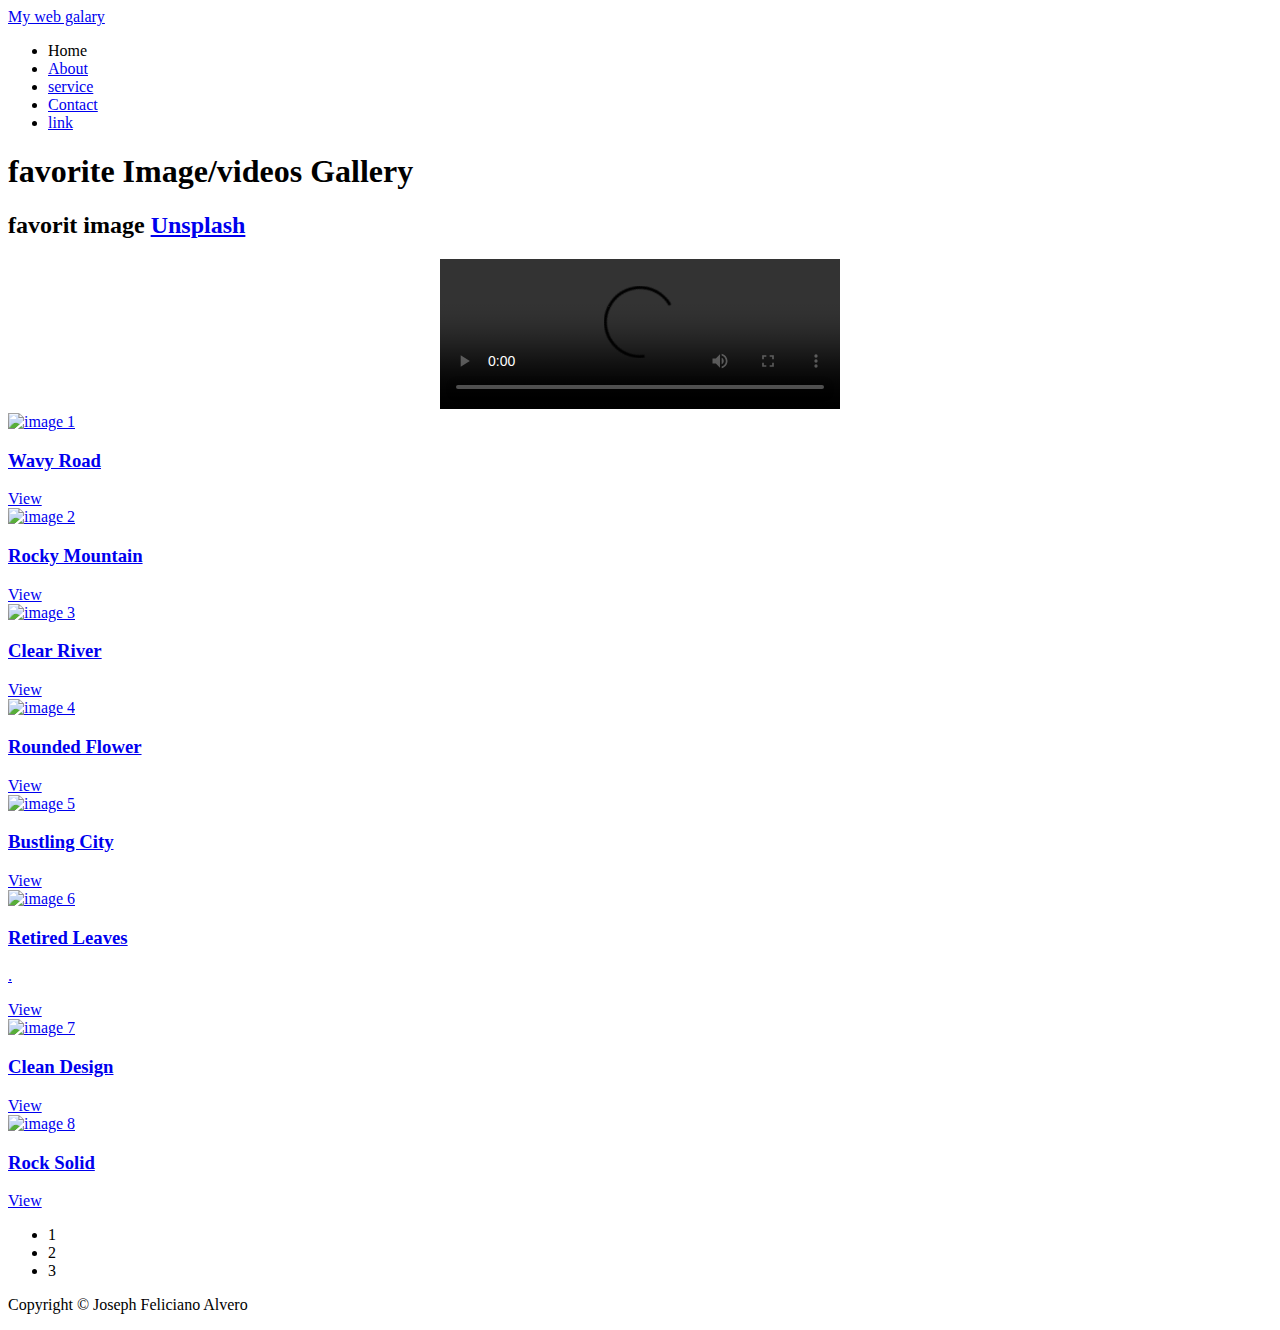
==== index.html @ dea124f8 "Add files via upload" ====
<!DOCTYPE html>
<!-- templatemo 413 flip turn -->
<!-- 
Flip Turn Template 
http://www.templatemo.com/tm-413-flip-turn
-->
<head>
	<title>My web galary</title>
	<meta name="keywords" content="" />
	<meta name="description" content="" />
	<meta charset="UTF-8">
	<meta name="viewport" content="width=device-width, initial-scale=1.0">
	<link href='http://fonts.googleapis.com/css?family=Open+Sans:400,300,700' rel='stylesheet' type='text/css'>
	<link href="css/font-awesome.min.css" rel="stylesheet" type="text/css">
	<link href="css/magnific-popup.css" rel="stylesheet"> 
	<link href="css/templatemo_style.css" rel="stylesheet" type="text/css">	
</head>
<body>
	<div class="main-container">
		<nav class="main-nav">
			<div id="logo" class="left"><a href="#">My web galary</a></div>
			<ul class="nav right center-text">
				<li class="btn active">Home</li>
				<li class="btn"><a href="about.html">About</a></li>
				<li class="btn"><a href="service.html">service</a></li>				
				<li class="btn"><a href="contact.html">Contact</a></li>
				<li class="btn"><a rel="nofollow" href="http://www.facebook.com/templatemo" target="_parent">link</a></li>
			</ul>
		</nav>
		<div class="content-container">
			<header>
			<h1 class="center-text"> favorite Image/videos Gallery</h1>
			<h2 class="center-text">favorit image <a rel="nofollow" href="http://www.unsplash.com">Unsplash</a> </h2>
		</header>
		<!--video-->
		<center>
		<div class="video">
			<video width="400"  controls>
				<source src="videos/run.mp4" type="video/mp4">
				<source src="videos/run.mp4" type="video/ogg">
			  </video>
			</div></center>

		<div id="portfolio-content" class="center-text">
			<div class="portfolio-page" id="page-1">
				<div class="portfolio-group">
					<a class="portfolio-item" href="images/1-large.jpg">
						<img src="images/1-small.jpg" alt="image 1">
						<div class="detail">
							<h3>Wavy Road</h3>
							<p></p>
							<span class="btn">View</span>
						</div>
						

					</a>				
				</div>
				<div class="portfolio-group">
					<a class="portfolio-item" href="images/2-large.jpg">
						<img src="images/2-small.jpg" alt="image 2">
						<div class="detail">
							<h3>Rocky Mountain</h3>
							<p></p>
							<span class="btn">View</span>
						</div>
					</a>				
				</div>
				<div class="portfolio-group">
					<a class="portfolio-item" href="images/3-large.jpg">
						<img src="images/3-small.jpg" alt="image 3">
						<div class="detail">
							<h3>Clear River</h3>
							<p></p>
							<span class="btn">View</span>
						</div>
					</a>				
				</div>
				<div class="portfolio-group">
					<a class="portfolio-item" href="images/4-large.jpg">
						<img src="images/4-small.jpg" alt="image 4">
						<div class="detail">
							<h3>Rounded Flower</h3>
							<p></p>
							<span class="btn">View</span>
						</div>
					</a>				
				</div>
				<div class="portfolio-group">
					<a class="portfolio-item" href="images/5-large.jpg">
						<img src="images/5-small.jpg" alt="image 5">
						<div class="detail">
							<h3>Bustling City</h3>
							<p></p>
							<span class="btn">View</span>
						</div>
					</a>				
				</div>
				<div class="portfolio-group">
					<a class="portfolio-item" href="images/6-large.jpg">
						<img src="images/6-small.jpg" alt="image 6">
						<div class="detail">
							<h3>Retired Leaves</h3>
							<p>.</p>
							<span class="btn">View</span>
						</div>
					</a>				
				</div>
				<div class="portfolio-group">
					<a class="portfolio-item" href="images/7-large.jpg">
						<img src="images/7-small.jpg" alt="image 7">
						<div class="detail">
							<h3>Clean Design</h3>
							<p></p>
							<span class="btn">View</span>
						</div>
					</a>				
				</div>
				<div class="portfolio-group">
					<a class="portfolio-item" href="images/8-large.jpg">
						<img src="images/8-small.jpg" alt="image 8">
						<div class="detail">
							<h3>Rock Solid</h3>
							<p></p>
							<span class="btn">View</span>
						</div>
					</a>				
				</div>
			</div>
			<div class="portfolio-page" id="page-2" style="display:none;">
				<div class="portfolio-group">
					<a class="portfolio-item" href="images/8-large.jpg">
						<img src="images/8-small.jpg" alt="image 8">
						<div class="detail">
							<h3>Wavy Road</h3>
							<p></p>
							<span class="btn">View</span>
						</div>
					</a>				
				</div>
				<div class="portfolio-group">
					<a class="portfolio-item" href="images/7-large.jpg">
						<img src="images/7-small.jpg" alt="image 7">
						<div class="detail">
							<h3>Rocky Mountain</h3>
							<p></p>
							<span class="btn">View</span>
						</div>
					</a>				
				</div>
				<div class="portfolio-group">
					<a class="portfolio-item" href="images/6-large.jpg">
						<img src="images/6-small.jpg" alt="image 6">
						<div class="detail">
							<h3>Clear River</h3>
							<p></p>
							<span class="btn">View</span>
						</div>
					</a>				
				</div>
				<div class="portfolio-group">
					<a class="portfolio-item" href="images/5-large.jpg">
						<img src="images/5-small.jpg" alt="image 5">
						<div class="detail">
							<h3>Rounded Flower</h3>
							<p></p>
							<span class="btn">View</span>
						</div>
					</a>				
				</div>
				<div class="portfolio-group">
					<a class="portfolio-item" href="images/4-large.jpg">
						<img src="images/4-small.jpg" alt="image 4">
						<div class="detail">
							<h3>Bustling City</h3>
							<p></p>
							<span class="btn">View</span>
						</div>
					</a>				
				</div>
				<div class="portfolio-group">
					<a class="portfolio-item" href="images/3-large.jpg">
						<img src="images/3-small.jpg" alt="image 3">
						<div class="detail">
							<h3>Retired Leaves</h3>
							<p></p>
							<span class="btn">View</span>
						</div>
					</a>				
				</div>
				<div class="portfolio-group">
					<a class="portfolio-item" href="images/2-large.jpg">
						<img src="images/2-small.jpg" alt="image 2">
						<div class="detail">
							<h3>Clean Design</h3>
							<p></p>
							<span class="btn">View</span>
						</div>
					</a>				
				</div>
				<div class="portfolio-group">
					<a class="portfolio-item" href="images/1-large.jpg">
						<img src="images/1-small.jpg" alt="image 1">
						<div class="detail">
							<h3>Rock Solid</h3>
							<p></p>
							<span class="btn">View</span>
						</div>
					</a>				
				</div>
			</div>
			<div class="portfolio-page" id="page-3" style="display:none;">
				<div class="portfolio-group">
					<a class="portfolio-item" href="images/3-large.jpg">
						<img src="images/3-small.jpg" alt="image 3">
						<div class="detail">
							<h3>Wavy Road</h3>
							<p></p>
							<span class="btn">View</span>
						</div>
					</a>				
				</div>
				<div class="portfolio-group">
					<a class="portfolio-item" href="images/2-large.jpg">
						<img src="images/2-small.jpg" alt="image 2">
						<div class="detail">
							<h3>Rocky Mountain</h3>
							<p></p>
							<span class="btn">View</span>
						</div>
					</a>				
				</div>
				<div class="portfolio-group">
					<a class="portfolio-item" href="images/4-large.jpg">
						<img src="images/4-small.jpg" alt="image 4">
						<div class="detail">
							<h3>Clear River</h3>
							<p></p>
							<span class="btn">View</span>
						</div>
					</a>				
				</div>
				<div class="portfolio-group">
					<a class="portfolio-item" href="images/1-large.jpg">
						<img src="images/1-small.jpg" alt="image 1">
						<div class="detail">
							<h3>Rounded Flower</h3>
							<p> </p>
							<span class="btn">View</span>
						</div>
					</a>				
				</div>
				<div class="portfolio-group">

					<a class="portfolio-item" href="images/5-large.jpg">
						<img src="images/5-small.jpg" alt="image 5">
						<div class="detail">
							<h3>Bustling City</h3>
							<p></p>
							<span class="btn">View</span>
						</div>
					</a>				
				</div>
				<div class="portfolio-group">
					<a class="portfolio-item" href="images/6-large.jpg">
						<img src="images/6-small.jpg" alt="image 22">
						<div class="detail">
							<h3>Retired Leaves</h3>
							<p></p>
							<span class="btn">View</span>
						</div>
					</a>				
				</div>
				<div class="portfolio-group">
					<a class="portfolio-item" href="images/8-large.jpg">
						<img src="images/8-small.jpg" alt="image 8">
						<div class="detail">
							<h3>Clean Design</h3>
							<p></p>
							<span class="btn">View</span>
						</div>
					</a>				
				</div>
				<div class="portfolio-group">
					<a class="portfolio-item" href="images/7-large.jpg">
						<img src="images/7-small.jpg" alt="image 7">
						<div class="detail">
							<h3>Rock Solid</h3>
							<p></p>
							<span class="btn">View</span>
						</div>
					</a>				
				</div>
				<br>

			</div> <!-- page 3 -->		
			<div class="pagination">
				<ul class="nav">
					<li class="active">1</li>
					<li>2</li>
					<li>3</li>
				</ul>
			</div>
		</div>
	</div>	<!-- /.content-container -->	
		<footer>
			<p>Copyright &copy; Joseph Feliciano Alvero</p>
			<div class="social right">
				<a href="#"><i class="fa fa-facebook"></i></a>
			</div>
		</footer>
	</div>
	<script type="text/javascript" src="js/jquery-1.11.1.min.js"></script>
	<script type="text/javascript" src="js/jquery.easing.1.3.js"></script>
	<script type="text/javascript" src="js/modernizr.2.5.3.min.js"></script>
	<script type="text/javascript" src="js/jquery.magnific-popup.min.js"></script> 
	<script type="text/javascript" src="js/templatemo_script.js"></script>
	<script type="text/javascript">
		$(function () {
			$('.pagination li').click(changePage);
			$('.portfolio-item').magnificPopup({ 
				type: 'image',
				gallery:{
					enabled:true
				}
			});
		});
	</script>	
</body>
</html>
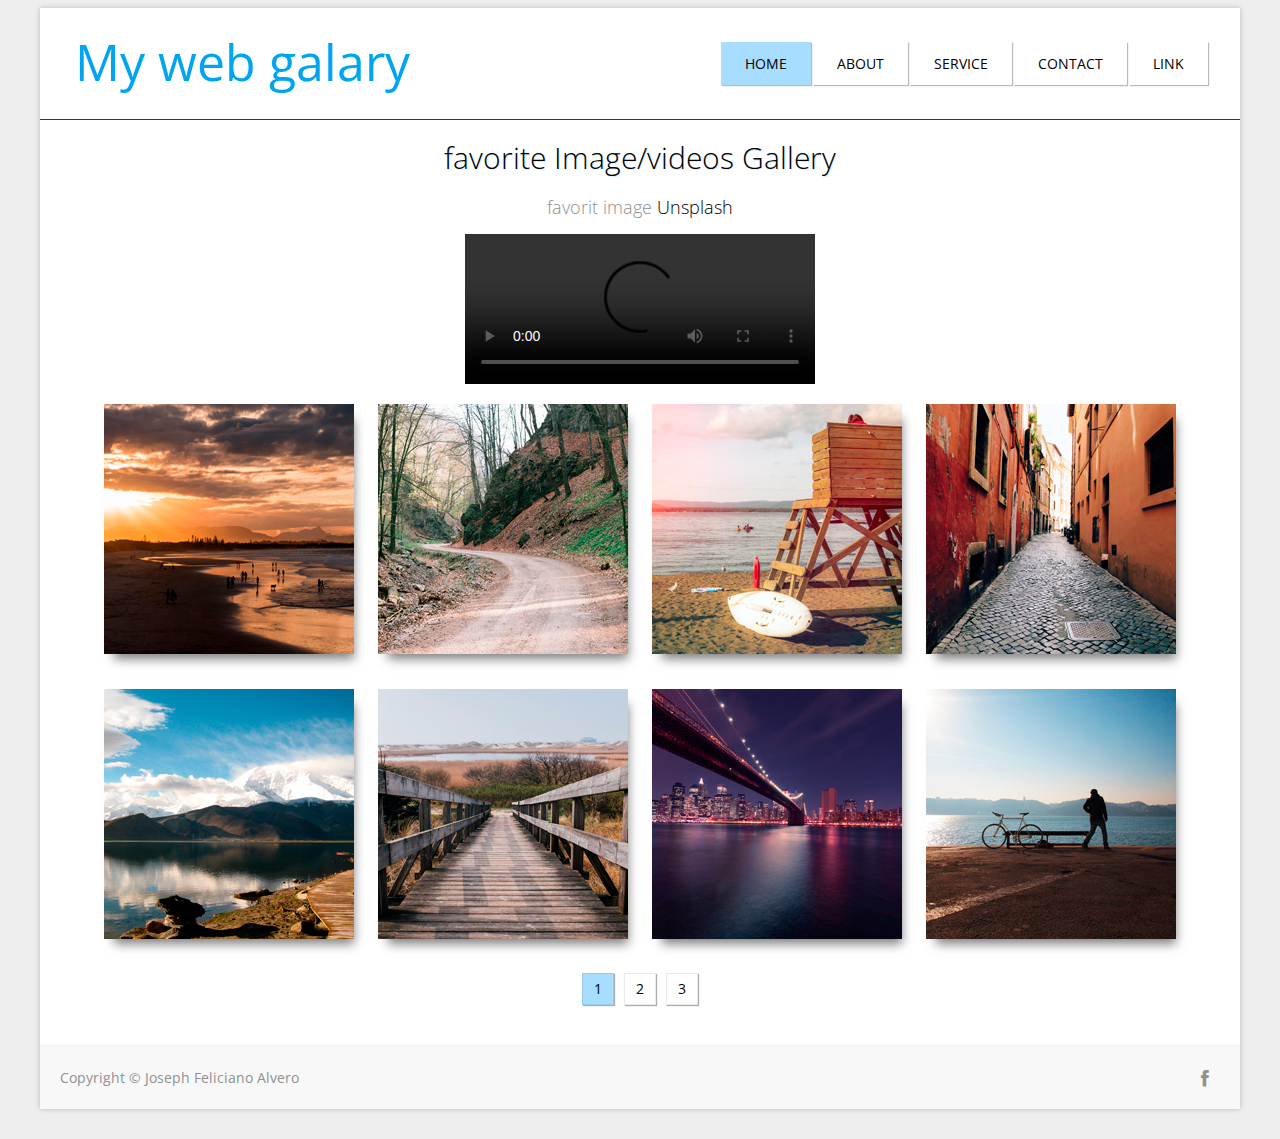
==== commit 735d4719: "Add files via upload" ====
--- a/index.html
+++ b/index.html
@@ -35,7 +35,7 @@
 		<!--video-->
 		<center>
 		<div class="video">
-			<video width="400"  controls>
+			<video width="350px"  controls>
 				<source src="videos/run.mp4" type="video/mp4">
 				<source src="videos/run.mp4" type="video/ogg">
 			  </video>
--- a/css/templatemo_style.css
+++ b/css/templatemo_style.css
@@ -0,0 +1,463 @@
+/*
+
+Flip Turn Template 
+
+http://www.templatemo.com/tm-413-flip-turn
+
+	1. CSS resets
+	2. Universal styles
+	3. Portfolio styles
+	4. CSS3 flip
+	5. Timeline styles
+	6. Contact styles
+	7. Media queries
+*/
+
+
+/* 1. CSS resets 
+--------------------------------------*/
+p {	margin: 0; }
+ul { padding: 0; }
+li { list-style: none; }
+a { text-decoration: none; }
+
+/*  2. Universal styles
+--------------------------------------*/
+
+* {	font-family: 'Open Sans', sans-serif; }
+body { background-color: #eee; }
+
+h1 {
+	font-size: 30px;
+	line-height: 1.5;
+	text-shadow: 1px 1px 1px rgba(167, 221, 255, 0.5);
+	margin: 0 0 10px 0;
+}
+
+h2 { color: #909090; }
+
+h1, h2, h3 { font-weight: 300; }
+
+h2, h3, footer i { font-size: 18px; }
+
+p, form, ul { font-size: 14px; }
+
+.subtitle { font-weight: bold; color: #909090; }
+
+.portfolio-group .detail p { font-size: 12px; }
+
+footer p, address {	font-size: 14px; }
+
+#templatemo_timeline .time_line_paragraph h1 { font-size: 24px; }
+
+#logo a {	
+	color: #00a5f1; 
+	margin-left: 15px;
+	margin-right: 15px;
+}
+#logo, #templatemo_timeline i {	font-size: 50px; }
+
+.main-container { 
+	max-width: 1200px;
+	margin: 0 auto;	
+	background: rgb(255, 255, 255);
+	box-shadow: 0 0 5px rgba(107, 110, 112, 0.4); 
+}
+
+.content-container {
+	box-sizing: border-box;
+	max-width: 1170px;
+	width: 100%;
+	margin: 0 auto;
+	padding: 15px;
+}
+.content { padding-top: 15px; }
+
+.main-nav { border-bottom: #3a3636 1px solid; }
+
+.main-nav li {
+	margin-right: 2px;
+	background-color: rgba(255, 255, 255, 1);
+	box-shadow: 1px 1px 1px rgba(80, 80, 80, 0.4);
+}
+
+.main-nav li a { display: block; padding: 12px 24px; }
+
+.main-nav li.active { background-color: #A7DDFF; padding: 12px 24px; }
+
+.main-nav li a:hover { background-color: #A7DDFF; }
+
+nav {
+	overflow: hidden;
+	padding: 20px 30px 20px 20px;
+}
+
+ul.nav {
+	display: -webkit-flex;
+	display: -ms-flexbox;
+	display: flex;
+	-webkit-justify-content: center;
+	-ms-flex-pack: center;
+	justify-content: center;
+}
+
+ul.nav li {	cursor: pointer; display: inline-block; }
+ul.nav li.active {	cursor: default; }
+ul.nav li, .portfolio-group .detail h3, .templatemo_form button {
+	text-transform: uppercase;
+}
+
+p { line-height: 1.8em; }
+a { color: black; }
+i {	color: #909090; }
+footer {
+	margin-top: 10px;
+	padding: 15px 20px 10px 20px;
+	overflow: hidden;
+	background-color: rgba(237, 237, 237, 0.4);
+	clear: both;
+}
+footer p {	
+	float: left;
+	margin-top: 6px;
+	color: #909090;
+}
+footer i {	
+	display: inline-block;
+	padding: 5px; 
+}
+footer i:hover, footer i:active { color: #A7DDFF; }
+
+ul.checkmark li:before { /*http://astronautweb.co/snippet/font-awesome/*/
+	font-family: 'FontAwesome'; 
+	content: '\f058'; 
+	margin:0 5px 0 -15px; 
+	color: #929292; 
+} 
+ul.pad-left {	
+	overflow: auto;	
+	padding-left: 30px;	
+	line-height: 1.8em; 
+}
+img.shadow { box-shadow: 5px 10px 10px -5px rgba(0,0,0,0.5); }
+p.justify { text-align: justify; }
+.templatemo-detail img { 
+	max-width: 250px; 
+	width: 100%; 
+	height: auto;
+	margin-right: 15px;	
+	margin-bottom: 15px; 
+}
+.fa { margin: 6px; }
+.left { float: left; }
+.right { float: right; }
+.center-text { text-align: center; }
+
+/* 3. Portfolio styles
+-----------------------------------------*/
+#portfolio-content {
+	margin:  0 auto;
+	display:-webkit-flex;
+	display: -ms-flexbox;
+	display: flex;
+	-webkit-flex-flow: row wrap;
+	-ms-flex-flow: row wrap;
+	flex-flow: row wrap;
+	-webkit-justify-content: space-around;
+    -ms-flex-pack: distribute;
+    justify-content: space-around;
+}
+#portfolio-content img { 
+	width: 250px; 
+	height: 250px; 
+}
+.portfolio-group {
+	display: inline-block;
+	width: 250px;
+	height: 250px;
+	position: relative;
+	margin: 15px 10px;
+}
+.portfolio-group img {
+	width:100%;
+	height:100%;
+	position:absolute;
+	display:block;
+	box-shadow: 5px 10px 10px -5px rgba(0,0,0,0.5);
+}
+.portfolio-group .detail {
+	display:block;
+	width:100%;
+	height:100%;	
+	position:absolute;
+	background-color: rgba(255, 255, 255, 0.7);
+	box-shadow: 5px 10px 10px -5px rgba(0,0,0,0.5);
+}
+.portfolio-group .detail h3 {
+	padding: 15px 10px 0 10px;
+}
+.portfolio-group .detail p {
+	text-align: justify;
+	padding: 10px;
+	line-height: 1.8em;
+}
+.portfolio-item { 
+	display:block; 
+	width:100%; 
+	height:100%; 
+}
+.portfolio-item .btn {
+	width: 80px;
+	height: 30px;
+	border: 1px solid rgba(0, 0, 0, 0.09);
+	background-color: rgba(255, 255, 255, 0.5);
+	-webkit-box-shadow: 1px 1px 1px rgba(51, 51, 51, 0.44);
+	-ms-box-shadow: 1px 1px 1px rgba(51, 51, 51, 0.44);
+	box-shadow: 1px 1px 1px rgba(51, 51, 51, 0.44);
+}
+.portfolio-item .btn:hover { background-color: #ddd; }
+.pagination { width: 100%; }
+.pagination li {
+	width: 30px;
+	height: 30px;
+	line-height: 30px;	
+	background-color: white;
+	-webkit-box-shadow: 1px 1px 1px rgba(51,51,51,0.4);
+	-ms-box-shadow: 1px 1px 1px rgba(51,51,51,0.4);
+	box-shadow: 1px 1px 1px rgba(51,51,51,0.4);
+	margin-right: 10px;
+	border: 1px solid rgba(44, 44, 44, 0.1);
+}
+.pagination li:last-child {	margin-right: 0; }
+.pagination li.active, .pagination li:hover { background-color: #A7DDFF; }
+
+/*  4. CSS3 flip
+	http://stackoverflow.com/questions/13474210/css3-3d-flip-animation-ie10-transform-origin-preserve-3d-workaround
+	http://www.cssplay.co.uk/menu/css3-3d-card.html
+	http://cssdeck.com/labs/gddxuzki
+-------------------------------------------------------------------------------------*/
+.portfolio-group .portfolio-item img,  .portfolio-group .portfolio-item .detail {
+	-webkit-transition:0.5s ease-in-out;
+	-moz-transition:0.5s ease-in-out;
+	transition:0.5s ease-in-out;
+}
+.portfolio-group .detail {
+	-moz-transform:perspective(800px) rotateY(180deg);
+	-webkit-transform:perspective(800px) rotateY(180deg);
+	transform:perspective(800px) rotateY(180deg);
+}
+.portfolio-group img {
+	-moz-transform:perspective(800px) rotateY(0deg);
+	-webkit-transform:perspective(800px) rotateY(0deg);
+	transform:perspective(800px) rotateY(0deg);
+}
+.portfolio-item:hover > .detail {
+	-moz-transform:perspective(800px) rotateY(0);
+	-webkit-transform:perspective(800px) rotateY(0);
+	transform:perspective(800px) rotateY(0);	
+}
+.portfolio-item:hover > img {
+	-webkit-transform:perspective(800px) rotateY(-179.9deg);
+	-moz-transform:perspective(800px) rotateY(-179.9deg);
+	transform:perspective(800px) rotateY(-179.9deg);	
+}
+.portfolio-group img, .portfolio-group .detail {
+	-webkit-backface-visibility: hidden;
+	-moz-backface-visibility: hidden;
+	-ms-backface-visibility: hidden;
+	-o-backface-visibility: hidden;
+	backface-visibility: hidden;
+}
+
+/* 5. Timeline styles
+--------------------------------------------------------------*/
+#templatemo_timeline { background: #fff; }
+#templatemo_timeline .container-fluid {
+    background: url("../images/time_line_bg.jpg") repeat-y center top;
+}
+#templatemo_timeline .time_line_caption {
+    background: #f15556;
+    padding: 10px 20px 10px 20px ;
+    border-radius: 5px;
+    line-height: 40px;
+    clear: both;
+    color: #fff; 
+}
+#templatemo_timeline .time_line_paragraph {
+    background: #e6e6e6;
+    border-radius: 5px;
+    margin-top: 50px;
+    overflow: hidden;
+}
+#templatemo_timeline {	margin-top: -50px; }
+#templatemo_timeline .time_line_paragraph a {
+    color: #000;
+    text-decoration: underline;
+}
+#templatemo_timeline .time_line_paragraph h1 {
+    text-align: left;
+    margin: 0;    
+    line-height: 30px;
+    color: #000;
+    padding: 20px 20px 20px 20px;
+    clear: both;
+}
+#templatemo_timeline .time_line_paragraph p {
+    padding: 0px 20px 20px 20px;
+    text-align: left;
+    margin: 0;
+    line-height: 2em;
+    color: #000;
+}
+#templatemo_timeline i { padding: 20px 20px 0 0; }
+
+/*	6. Contact Styles 
+--------------------------------------------------------------*/
+.templatemo_contactmap {
+	float: left;
+	width: 60%; 
+	height: auto; 
+	max-width: 680px; 
+	max-height: 400px; 
+	padding-right: 15px;
+	margin-bottom: 30px;
+	box-sizing: border-box;
+}
+#templatemo_map { 
+	width: 100%; 
+	height: 400px; 
+}
+form {
+	float: right;
+	font-weight: 400;	
+  	max-width: 470px;
+  	width: 40%;
+}
+address {
+	margin: 15px 0px;
+}
+span.btn {
+	display: block;
+	font-size: 12px;
+	line-height: 30px;
+	margin: 0 auto;
+	text-transform: uppercase;
+	border: none; 
+	cursor: pointer; 
+}
+.templatemo_form button {
+  width: 160px;
+  line-height: 34px;
+  color: #ffffff;
+  border-radius: 0px;
+  background: #a2c044;
+  border: none;
+  margin-top: 10px;
+}
+.templatemo_form input {
+	height: 34px;	
+	margin-bottom: 5px;
+}
+.templatemo_form textarea {
+  	height: 130px;
+}
+.templatemo_form input, .templatemo_form textarea {
+	font-family: 'Open Sans', sans-serif; /* for Firefox */
+	font-size: 14px; 
+	padding: 6px 2%;
+	width: 95%;
+	border: 1px solid #e5e5e5;
+}
+
+/* 7. Media queries 
+-----------------------------------------------------*/
+@media screen and (max-width: 980px) {
+	.templatemo_contactmap { 
+		width: 100%; 
+		max-width: 600px; 
+		margin-left: auto; 
+		margin-right: auto;
+		padding: 0;
+		float: none;
+	}
+	form {	
+		float: none;
+		max-width: 600px; 
+		width: 100%;
+		margin: 15px auto;
+	}
+}
+@media screen and (max-width: 806px) and (min-width: 701px) {
+	#logo {
+		float: none;
+		text-align: center;
+	}
+	.main-nav ul { float: none;	}
+}
+@media screen and (max-width: 700px) {
+	#logo {
+		float: none;
+		text-align: center;
+	}
+	.main-nav ul {
+		display: block;
+		float: none;
+		padding: 0;
+	}
+	.main-nav ul.nav li {
+		width: 96%;
+
+	}
+	.main-nav ul.nav li a { padding: 2%; }
+	.main-nav ul.nav li.active { padding: 0; padding: 2% 0; }
+	.main-nav ul.nav li a:hover { padding: 2%; }
+
+	header {
+		padding-top: 0;
+		padding-bottom: 0;
+	}
+	h1 { margin-top: 0;	}
+	h2 { margin-bottom: 20px; }
+	form {
+		width: 100%;
+	}
+}
+@media screen and (max-width: 600px) {
+	.about-detail ul { padding-left: 20px;	}
+	img.left {
+		float: none;
+		display: block;
+		margin-left: auto;
+		margin-right: auto;
+	}
+	footer p {
+		float: right;
+		margin-bottom: 15px;
+	}
+	.social { clear: both; }
+}
+@media screen and (max-width:480px) {
+	.main-nav li { 
+		margin-left: 0; 
+		margin-right: 0;	
+	}
+	.main-nav ul.nav li.active { padding: 0; padding: 2% 0; }
+}
+@media screen and (max-width:400px) {
+	.main-nav li {
+		width: 80px;
+	    margin-left: 0;
+	    margin-right: 0;
+	    font-size: 12px;
+	    text-align: center;
+	    line-height: 30px;
+	}
+	.main-nav ul.nav li a { padding: 2%; }
+	.main-nav ul.nav li.active { padding: 0; padding: 2% 0; }
+	.main-nav ul.nav li a:hover { padding: 2%; }
+}
+
+video{
+  /* Center vertically */
+  size: 100em;
+}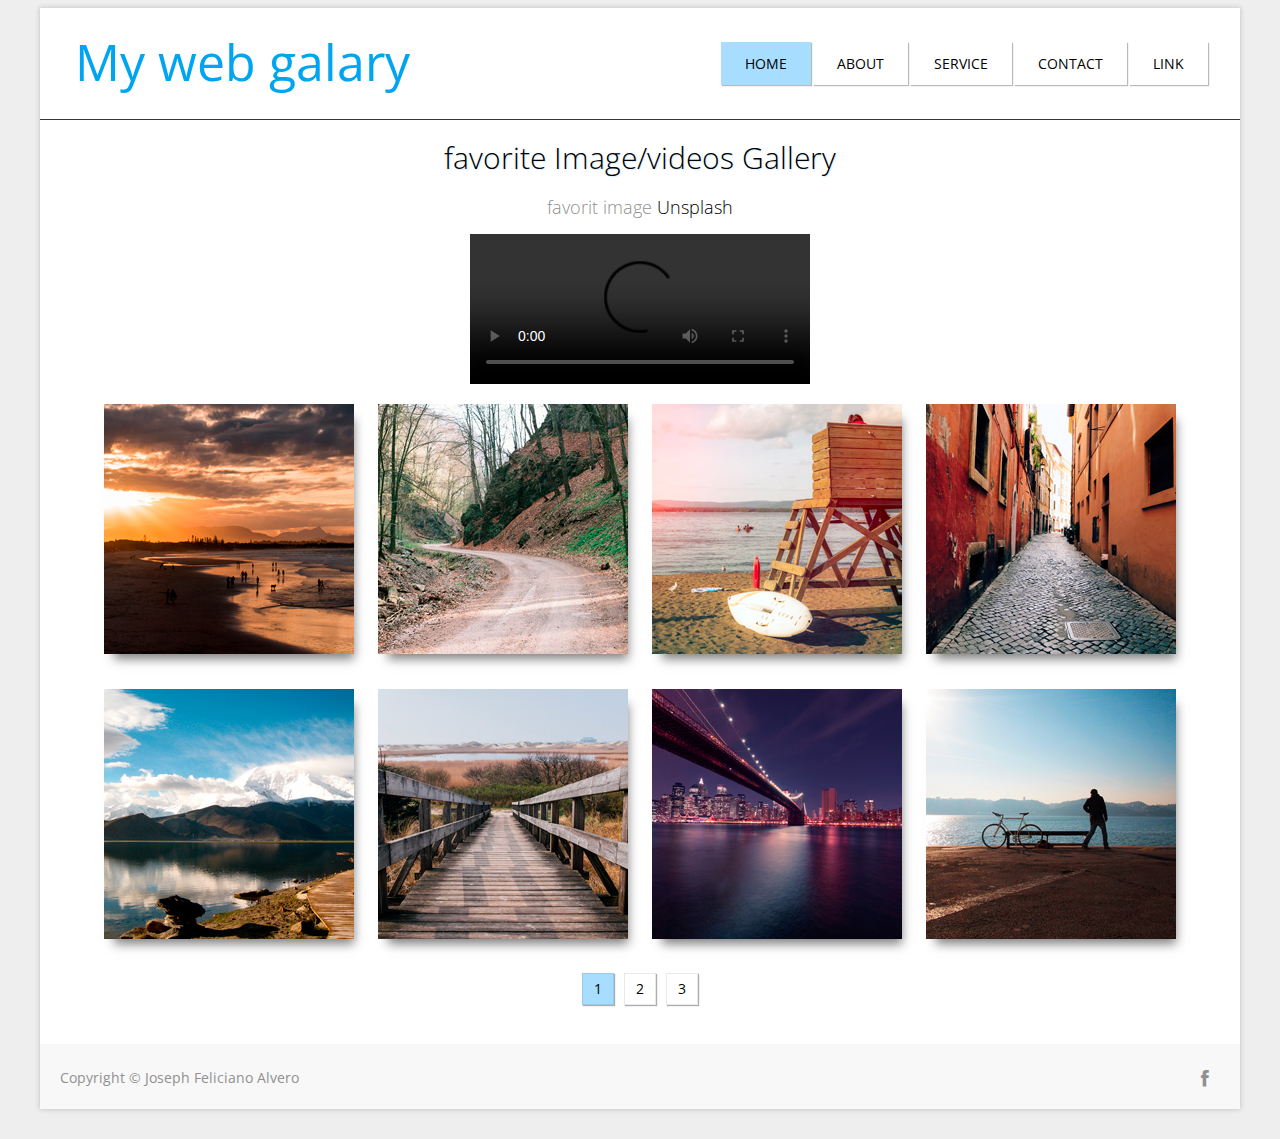
==== commit af697ceb: "Add files via upload" ====
--- a/index.html
+++ b/index.html
@@ -35,7 +35,7 @@
 		<!--video-->
 		<center>
 		<div class="video">
-			<video width="350px"  controls>
+			<video width="340px" hight="auto" controls>
 				<source src="videos/run.mp4" type="video/mp4">
 				<source src="videos/run.mp4" type="video/ogg">
 			  </video>
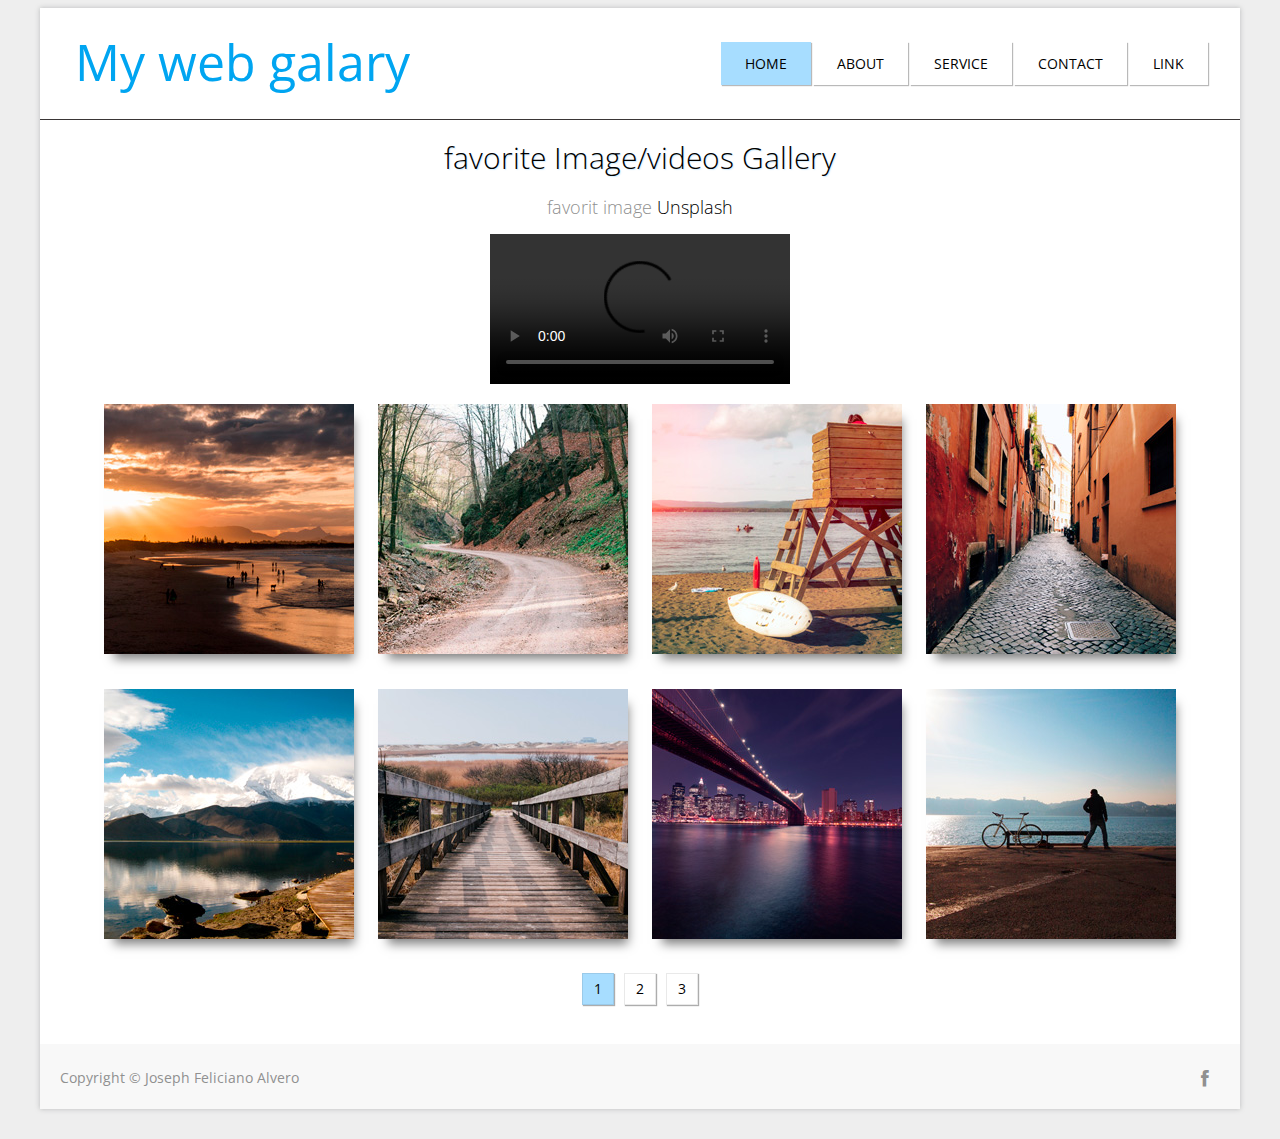
==== commit 1d768d68: "Add files via upload" ====
--- a/index.html
+++ b/index.html
@@ -35,7 +35,7 @@
 		<!--video-->
 		<center>
 		<div class="video">
-			<video width="340px" hight="auto" controls>
+			<video width="300px" hight="auto" controls>
 				<source src="videos/run.mp4" type="video/mp4">
 				<source src="videos/run.mp4" type="video/ogg">
 			  </video>
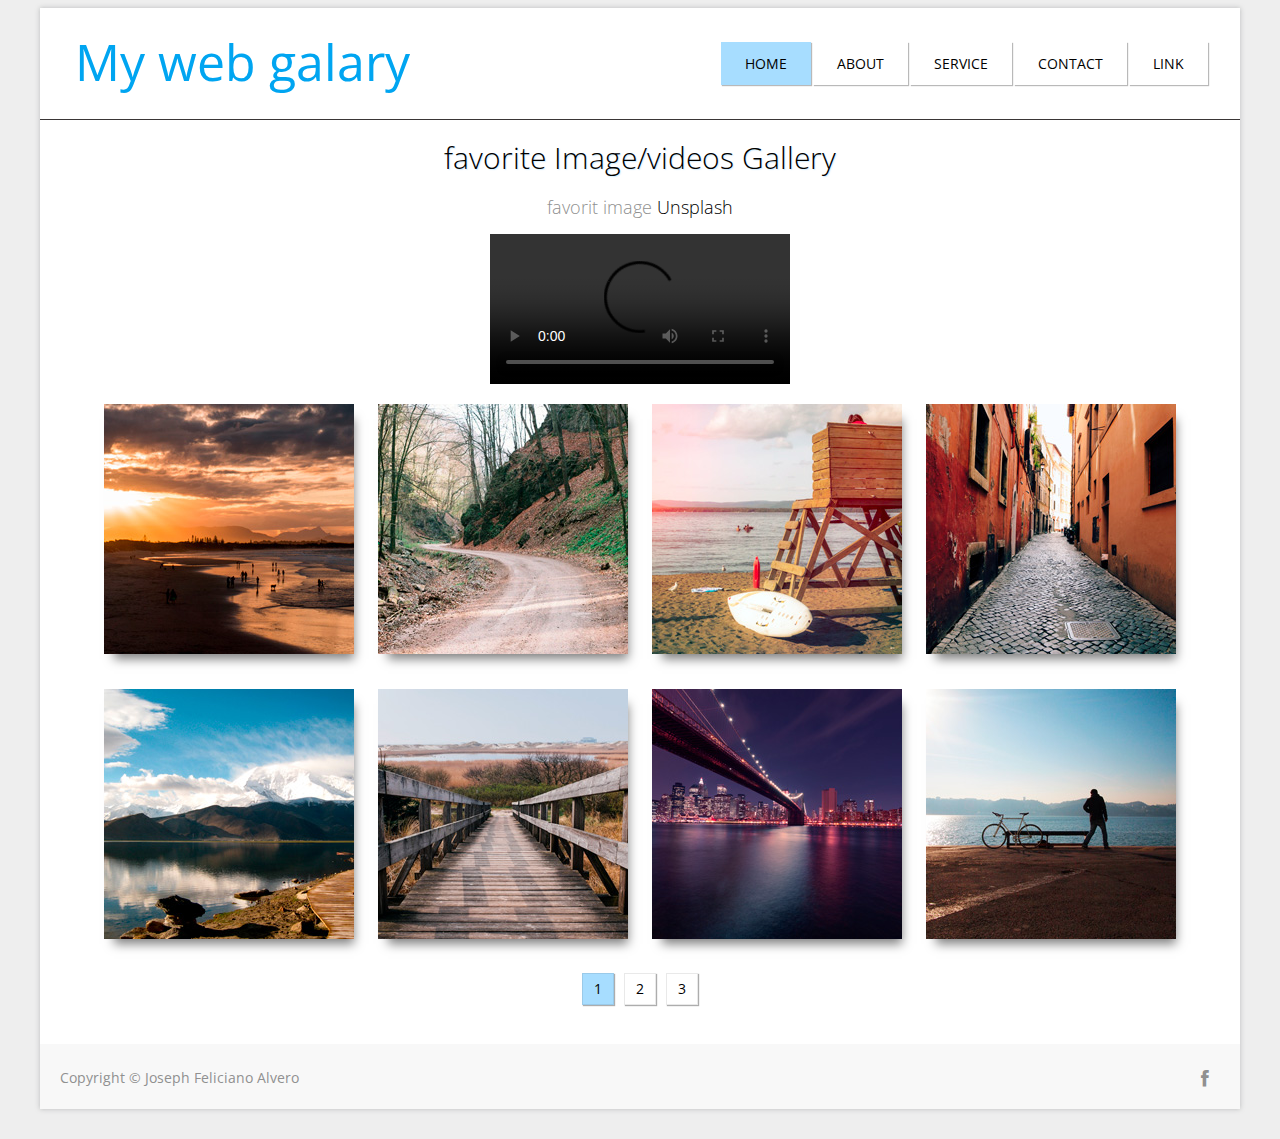
==== commit 6a93aec5: "Add files via upload" ====
--- a/index.html
+++ b/index.html
@@ -24,7 +24,7 @@
 				<li class="btn"><a href="about.html">About</a></li>
 				<li class="btn"><a href="service.html">service</a></li>				
 				<li class="btn"><a href="contact.html">Contact</a></li>
-				<li class="btn"><a rel="nofollow" href="http://www.facebook.com/templatemo" target="_parent">link</a></li>
+				<li class="btn"><a rel="nofollow" href="https://www.facebook.com/dyosefu/about" target="_parent">link</a></li>
 			</ul>
 		</nav>
 		<div class="content-container">
